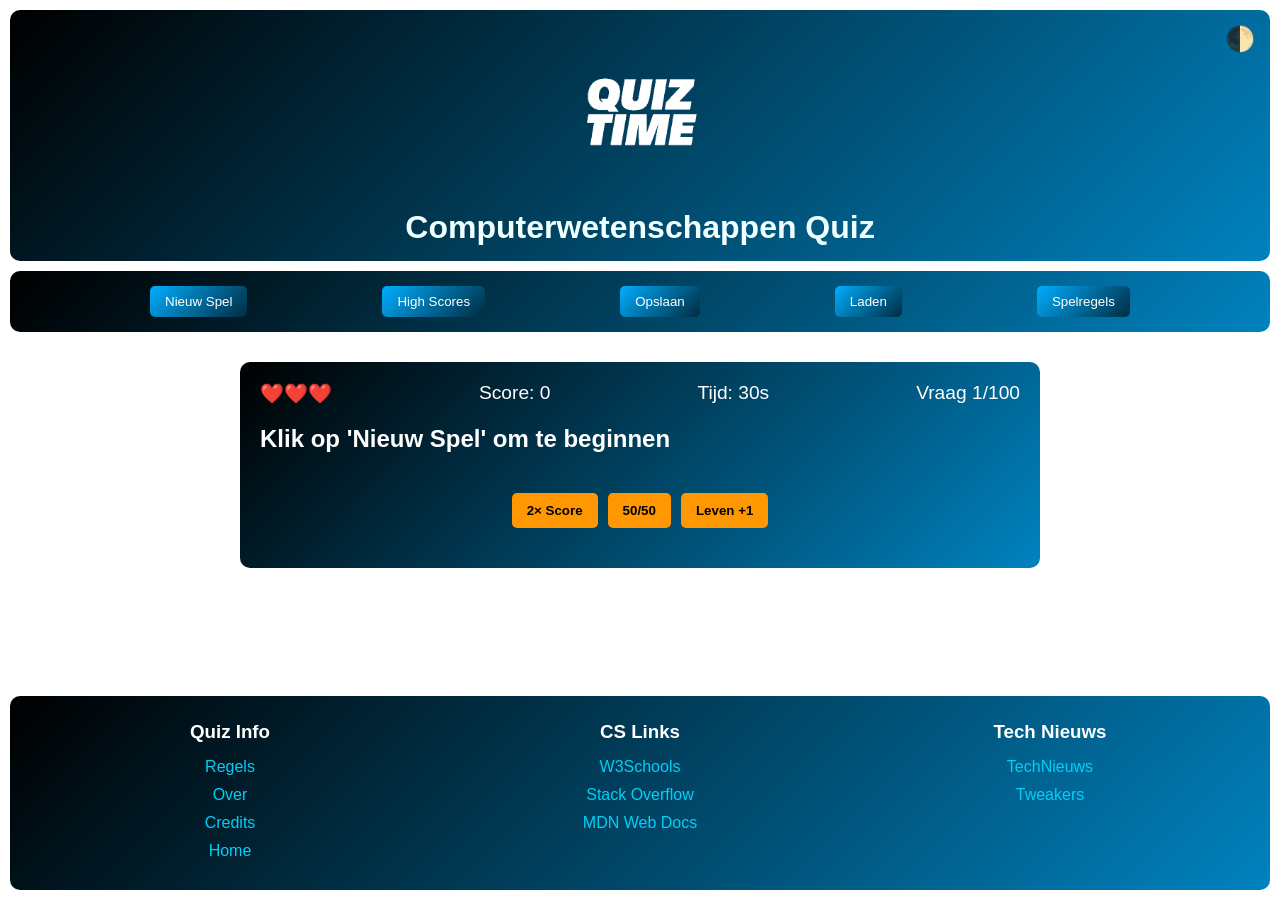
==== index.html @ f4e68dc6 "save" ====
<!DOCTYPE html>
<html lang="nl">
<head>
    <meta charset="UTF-8">
    <meta name="viewport" content="width=device-width, initial-scale=1.0">
    <title>Computerwetenschappen Quiz</title>
    <link rel="stylesheet" href="css/style.css">
</head>
<body>
    <div class="container">
        <header>
            <div class="logo"><img src="img/Quiz-Logo.png" alt="Quiz Logo"></div>
            <h1>Computerwetenschappen Quiz</h1>
            <div class="theme-toggle" id="themeToggle">🌓</div>
        </header>
        <nav class="menu">
            <button id="newGameBtn">Nieuw Spel</button>
            <button id="highScoresBtn">High Scores</button>
            <button id="saveBtn">Opslaan</button>
            <button id="loadBtn">Laden</button>
            <button id="rulesBtn">Spelregels</button>
        </nav>
        <main>
            <div class="quiz-container" id="quizContainer">
                <div class="game-info">
                    <span id="lives">❤️❤️❤️</span>
                    <span id="score">Score: 0</span>
                    <span id="timer">Tijd: 30s</span>
                    <span id="progress">Vraag 1/100</span>
                </div>
                <div class="question-container">
                    <h2 id="question">Klik op 'Nieuw Spel' om te beginnen</h2>
                    <div class="answers" id="answers">
                        <!-- Answers will be inserted here by JavaScript -->
                    </div>
                </div>
                <div class="powerups">
                    <button class="powerup-btn" data-powerup="double">2× Score</button>
                    <button class="powerup-btn" data-powerup="fiftyfifty">50/50</button>
                    <button class="powerup-btn" data-powerup="heal">Leven +1</button>
                </div>
                <button id="nextBtn" class="hidden">Volgende Vraag</button>
            </div>
            <div class="game-over hidden" id="gameOver">
                <h2>Game Over!</h2>
                <p>Je score: <span id="finalScore">0</span></p>
                <p>Highscore: <span id="highscoreDisplay">0</span></p>
                <button id="restartBtn">Opnieuw Spelen</button>
            </div>
        </main>
        <footer>
            <div class="info">
                <h3>Quiz Info</h3>
                <a href="regels.html">Regels</a>
                <a href="over.html">Over</a>
                <a href="credits.html">Credits</a>
                <a href="index.html">Home</a>
            </div>
            <div class="links">
                <h3>CS Links</h3>
                <a href="https://www.w3schools.com/" target="_blank">W3Schools</a>
                <a href="https://stackoverflow.com/" target="_blank">Stack Overflow</a>
                <a href="https://developer.mozilla.org/" target="_blank">MDN Web Docs</a>
            </div>
            <div class="news">
                <h3>Tech Nieuws</h3>
                <a href="https://technieuws.com/" target="_blank">TechNieuws</a>
                <a href="https://tweakers.net/" target="_blank">Tweakers</a>
            </div>
        </footer>
        <script src="js/main.js"></script>
    </div>
</body>
</html>
---- css/style.css ----
* {
    margin: 0;
    padding: 0;
    box-sizing: border-box;
    font-family: 'Arial', sans-serif;
    transition: background-color 0.3s, color 0.3s;
}

body.dark-mode {
    background-color: #121212;
    color: #ffffff;
}

body.light-mode {
    background-color: #f5f5f5;
    color: #333333;
}

.container {
    display: grid;
    grid-template-rows: auto auto 1fr auto;
    grid-template-columns: 1fr;
    min-height: 100vh;
    gap: 10px;
    padding: 10px;
}

header {
    display: flex;
    flex-direction: column;
    align-items: center;
    justify-content: center;
    padding: 15px;
    background: linear-gradient(-45deg, #00aeff, #000000, #00aeff, #000000);
    background-size: 400% 400%;
    animation: gradient 15s ease infinite;
    position: relative;
    
    border-radius: 10px;
}

@keyframes gradient {
    0% { background-position: 0% 50%; }
    50% { background-position: 100% 50%; }
    100% { background-position: 0% 50%; }
}

.logo img {
    max-width: 170px;
    height: auto;
}

h1 {
    margin-top: 10px;
    text-align: center;
    color: azure;
}

.theme-toggle {
    cursor: pointer;
    position: absolute;
    right: 15px;
    top: 15px;
    font-size: 1.5rem;
}

.menu {
    display: flex;
    justify-content: space-evenly;
    flex-wrap: wrap;
    background: linear-gradient(-45deg, #00aeff, #000000, #00aeff, #000000);
    background-size: 400% 400%;
    animation: gradient 15s ease infinite;
    padding: 10px;
    border-radius: 10px;
    
}

.menu button {
    background: linear-gradient(-45deg, #000000, #00aeff, #000000, #00aeff);
    background-size: 400% 400%;
    animation: gradient 15s ease infinite;
    color: white;
    padding: 8px 15px;
    border: none;
    border-radius: 5px;
    margin: 5px;
    cursor: pointer;
    
}

.menu button:hover {
    transform: scale(1.05);
}

main {
    padding: 20px;
    display: flex;
    flex-direction: column;
    align-items: center;
}

.quiz-container {
    width: 100%;
    max-width: 800px;
    background: linear-gradient(-45deg, #00aeff, #000000, #00aeff, #000000);
    background-size: 400% 400%;    
    animation: gradient 15s ease infinite;
    border-radius: 10px;
    padding: 20px;

    color: white;
}

.game-info {
    display: flex;
    justify-content: space-between;
    margin-bottom: 20px;
    font-size: 1.2rem;
}

.question-container {
    margin-bottom: 20px;
}

.question-container h2 {
    margin-bottom: 20px;
    font-size: 1.5rem;
}

.answers {
    display: grid;
    grid-template-columns: 1fr 1fr;
    gap: 10px;
    margin-bottom: 20px;
}

.answer-btn {
    padding: 15px;
    border: none;
    border-radius: 5px;
    background-color: rgba(255, 255, 255, 0.2);
    color: white;
    cursor: pointer;
    font-size: 1rem;
    transition: all 0.3s;
}

.answer-btn:hover {
    background-color: rgba(255, 255, 255, 0.3);
}

.answer-btn.correct {
    background-color: #4CAF50;
}

.answer-btn.wrong {
    background-color: #F44336;
}

.powerups {
    display: flex;
    justify-content: center;
    gap: 10px;
    margin-bottom: 20px;
}

.powerup-btn {
    padding: 10px 15px;
    border: none;
    border-radius: 5px;
    background-color: #FF9800;
    color: #000;
    cursor: pointer;
    font-weight: bold;
}

.powerup-btn:disabled {
    opacity: 0.5;
    cursor: not-allowed;
}

#nextBtn {
    padding: 10px 20px;
    background-color: #4CAF50;
    color: white;
    border: none;
    border-radius: 5px;
    cursor: pointer;
    font-size: 1rem;
    margin: 0 auto;
    display: block;
}

.hidden {
    display: none !important;
}

.game-over {
    text-align: center;
    background-color: rgba(0, 0, 0, 0.8);
    padding: 30px;
    border-radius: 10px;
    color: white;
    max-width: 500px;
    width: 100%;
}

.game-over button {
    padding: 10px 20px;
    background-color: #00aeff;
    color: white;
    border: none;
    border-radius: 5px;
    cursor: pointer;
    font-size: 1rem;
    margin-top: 20px;
}

footer {
    display: flex;
    justify-content: space-around;
    flex-wrap: wrap;
    background: linear-gradient(-45deg, #00aeff, #000000, #00aeff, #000000);
    background-size: 400% 400%;
    animation: gradient 15s ease infinite;
    padding: 15px;
    border-radius: 10px;
    
}

footer div {
    display: flex;
    flex-direction: column;
    align-items: center;
    margin: 10px;
    min-width: 150px;
}

footer a {
    text-decoration: none;
    color: rgb(0, 208, 245);
    margin: 5px 0;
}

footer h3 {
    color: white;
    margin-bottom: 10px;
}

/* Responsive design */
@media (max-width: 750px) {
    .answers {
        grid-template-columns: 1fr;
    }
    
    .menu {
        flex-direction: column;
        align-items: center;
    }
    
    .menu button {
        width: 80%;
    }
}

@media (max-width: 500px) {
    .quiz-container {
        padding: 10px;
    }
    
    .question-container h2 {
        font-size: 1.2rem;
    }
    
    footer {
        flex-direction: column;
        align-items: center;
    }
}
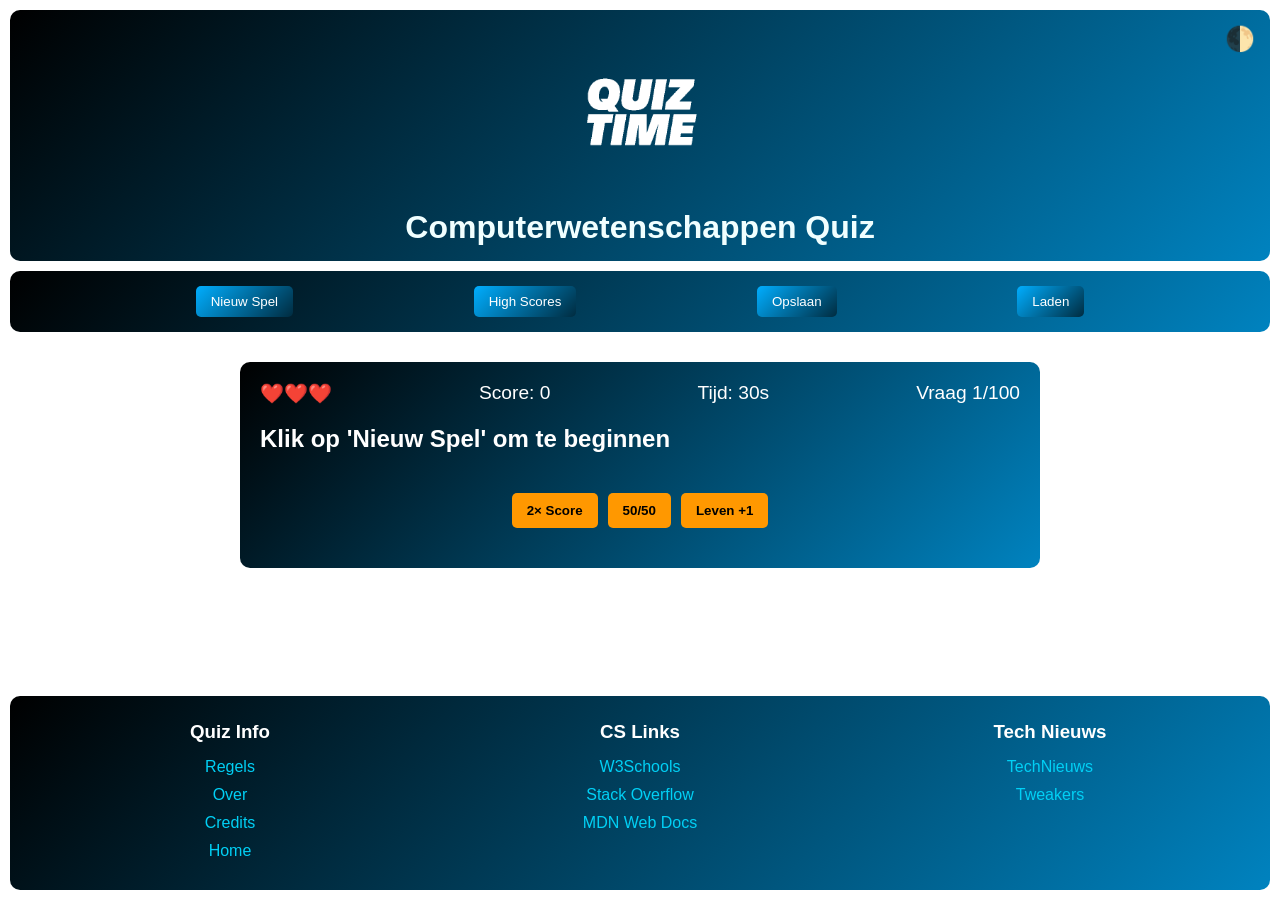
==== commit 91f763cc: "save" ====
--- a/index.html
+++ b/index.html
@@ -18,7 +18,6 @@
             <button id="highScoresBtn">High Scores</button>
             <button id="saveBtn">Opslaan</button>
             <button id="loadBtn">Laden</button>
-            <button id="rulesBtn">Spelregels</button>
         </nav>
         <main>
             <div class="quiz-container" id="quizContainer">
--- a/css/style.css
+++ b/css/style.css
@@ -34,8 +34,7 @@
     background: linear-gradient(-45deg, #00aeff, #000000, #00aeff, #000000);
     background-size: 400% 400%;
     animation: gradient 15s ease infinite;
-    position: relative;
-    
+    position: relative;   
     border-radius: 10px;
 }
 
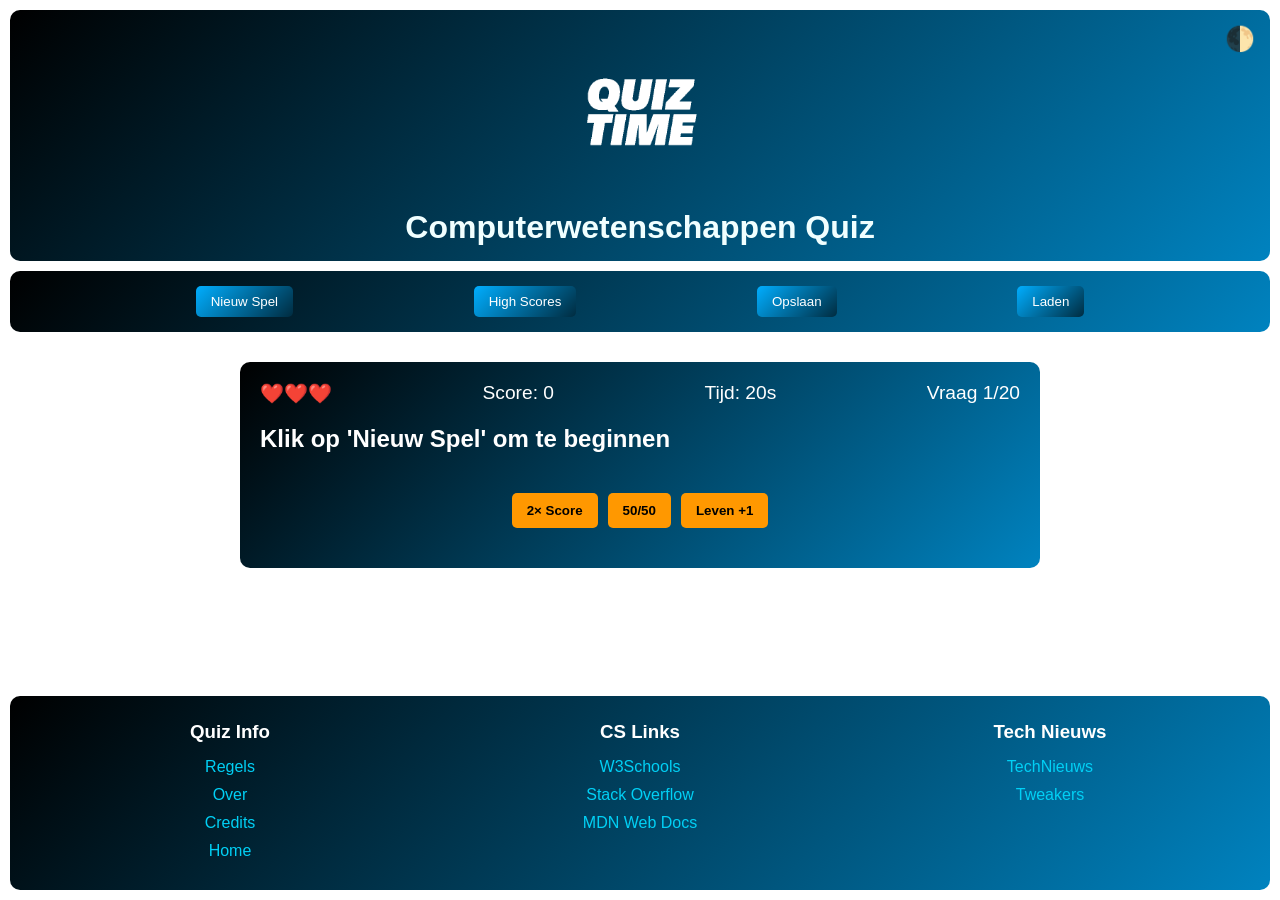
==== commit 378b121f: "save" ====
--- a/index.html
+++ b/index.html
@@ -24,8 +24,8 @@
                 <div class="game-info">
                     <span id="lives">❤️❤️❤️</span>
                     <span id="score">Score: 0</span>
-                    <span id="timer">Tijd: 30s</span>
-                    <span id="progress">Vraag 1/100</span>
+                    <span id="timer">Tijd: 20s</span>
+                    <span id="progress">Vraag 1/20</span>
                 </div>
                 <div class="question-container">
                     <h2 id="question">Klik op 'Nieuw Spel' om te beginnen</h2>
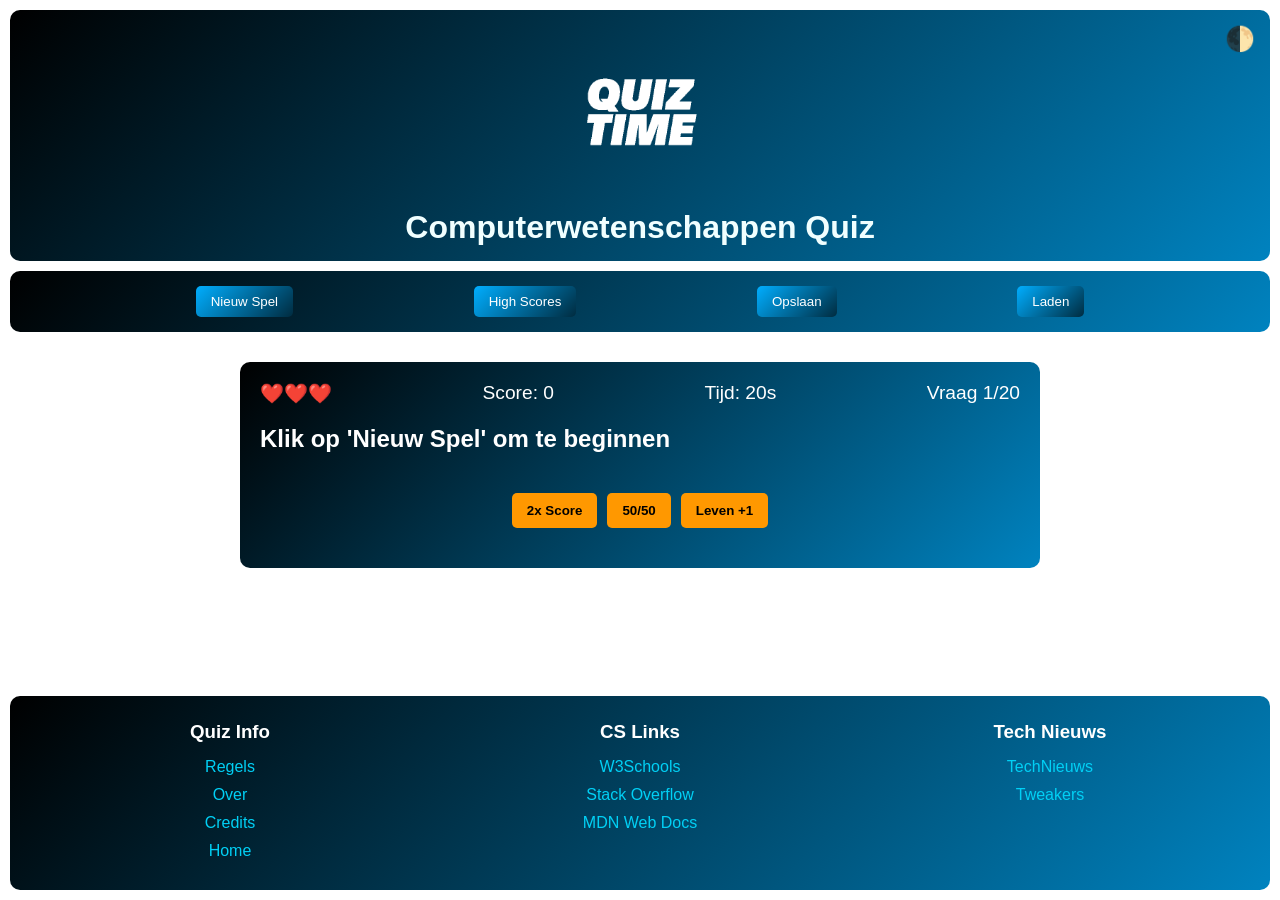
==== commit 617ea9e5: "save" ====
--- a/index.html
+++ b/index.html
@@ -34,7 +34,7 @@
                     </div>
                 </div>
                 <div class="powerups">
-                    <button class="powerup-btn" data-powerup="double">2× Score</button>
+                    <button class="powerup-btn" data-powerup="double">2x Score</button>
                     <button class="powerup-btn" data-powerup="fiftyfifty">50/50</button>
                     <button class="powerup-btn" data-powerup="heal">Leven +1</button>
                 </div>
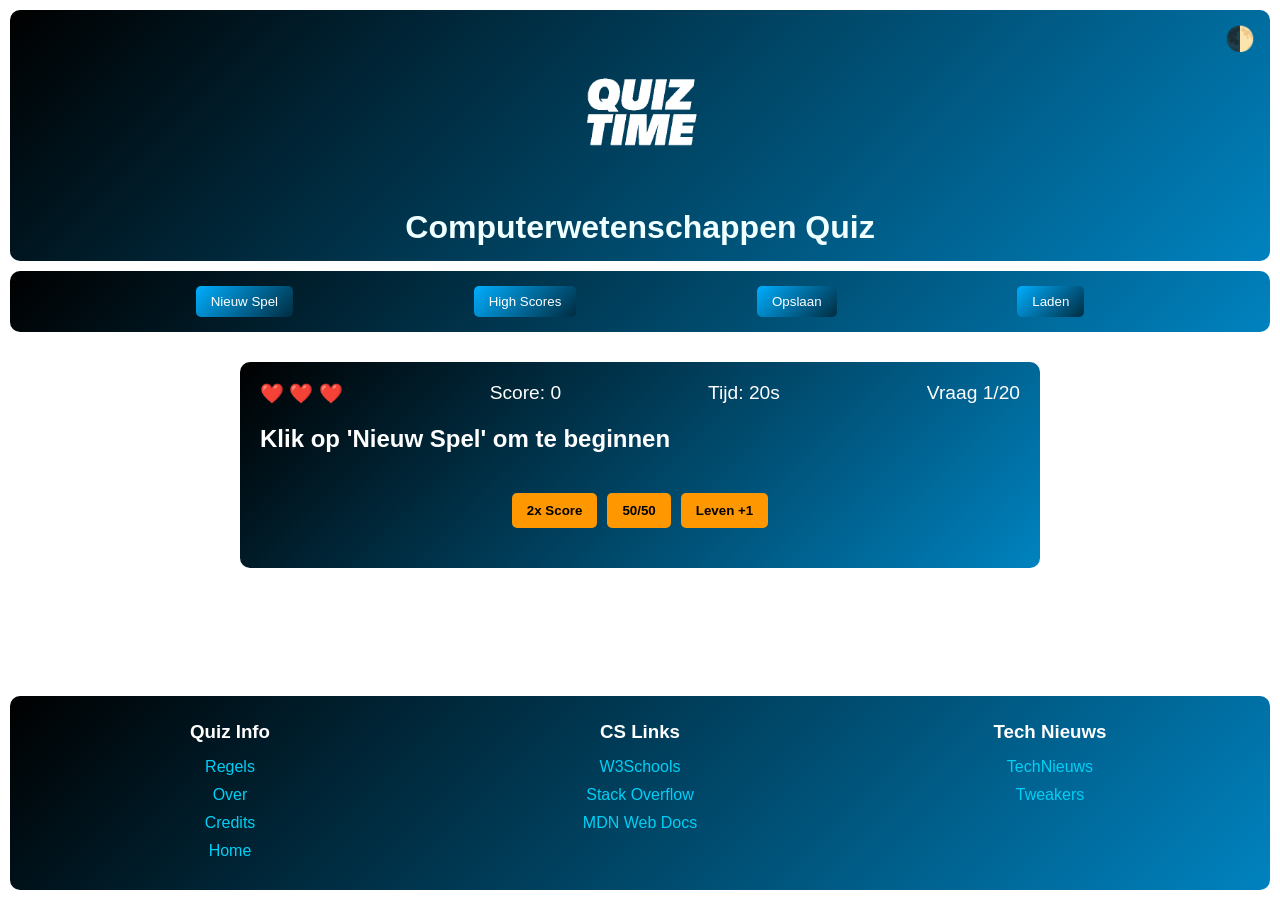
==== commit a1ba53e3: "save" ====
--- a/index.html
+++ b/index.html
@@ -11,7 +11,7 @@
         <header>
             <div class="logo"><img src="img/Quiz-Logo.png" alt="Quiz Logo"></div>
             <h1>Computerwetenschappen Quiz</h1>
-            <div class="theme-toggle" id="themeToggle">🌓</div>
+            <div class="theme-toggle" id="themeToggle">&#x1F313;</div>
         </header>
         <nav class="menu">
             <button id="newGameBtn">Nieuw Spel</button>
@@ -22,7 +22,7 @@
         <main>
             <div class="quiz-container" id="quizContainer">
                 <div class="game-info">
-                    <span id="lives">❤️❤️❤️</span>
+                    <span id="lives">&#x2764;&#xFE0F; &#x2764;&#xFE0F; &#x2764;&#xFE0F;</span>
                     <span id="score">Score: 0</span>
                     <span id="timer">Tijd: 20s</span>
                     <span id="progress">Vraag 1/20</span>
@@ -30,7 +30,6 @@
                 <div class="question-container">
                     <h2 id="question">Klik op 'Nieuw Spel' om te beginnen</h2>
                     <div class="answers" id="answers">
-                        <!-- Answers will be inserted here by JavaScript -->
                     </div>
                 </div>
                 <div class="powerups">
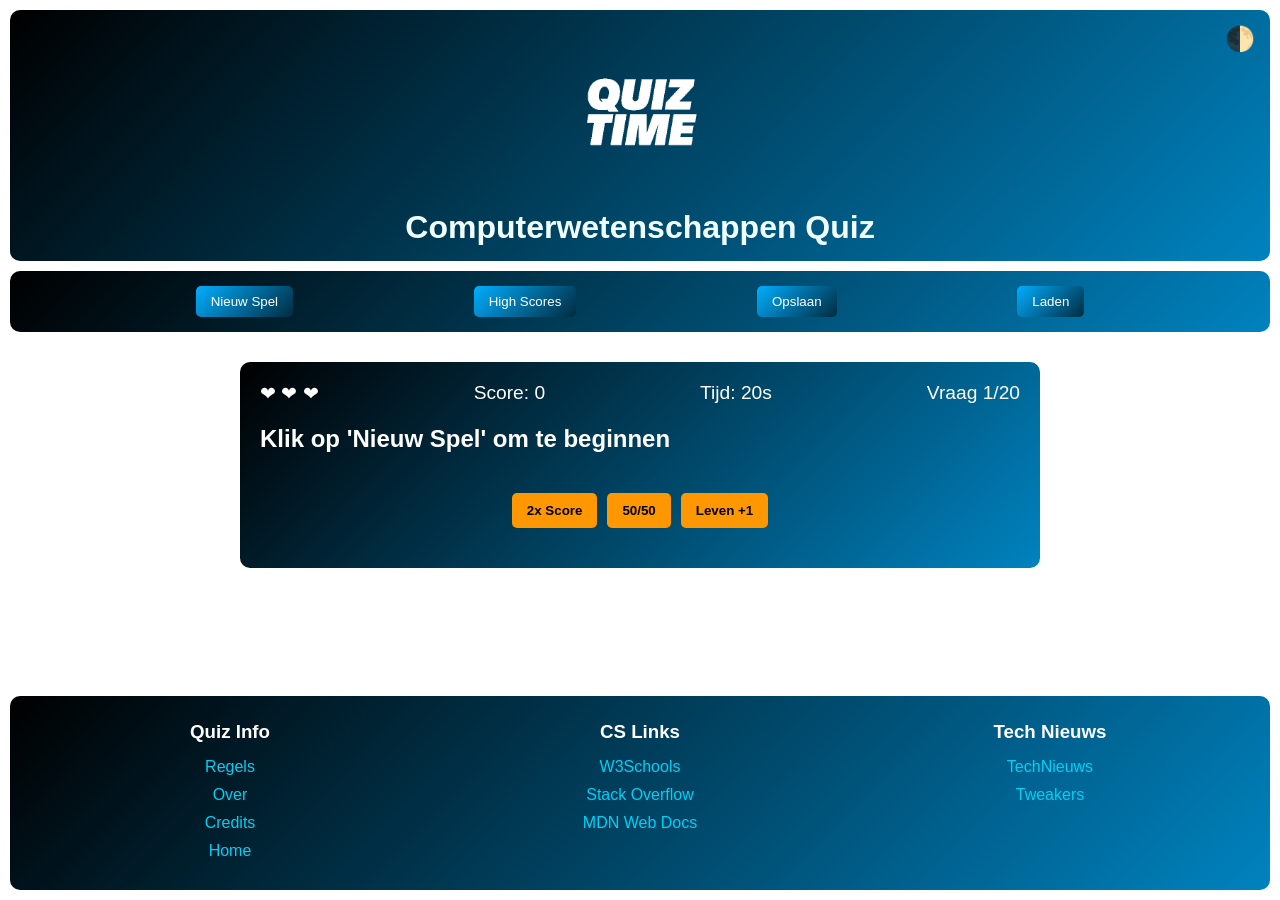
==== commit a2d0fbe3: "save" ====
--- a/index.html
+++ b/index.html
@@ -22,7 +22,7 @@
         <main>
             <div class="quiz-container" id="quizContainer">
                 <div class="game-info">
-                    <span id="lives">&#x2764;&#xFE0F; &#x2764;&#xFE0F; &#x2764;&#xFE0F;</span>
+                    <span id="lives">&#x2764; &#x2764; &#x2764;</span>
                     <span id="score">Score: 0</span>
                     <span id="timer">Tijd: 20s</span>
                     <span id="progress">Vraag 1/20</span>
--- a/css/style.css
+++ b/css/style.css
@@ -107,7 +107,6 @@
     animation: gradient 15s ease infinite;
     border-radius: 10px;
     padding: 20px;
-
     color: white;
 }
 
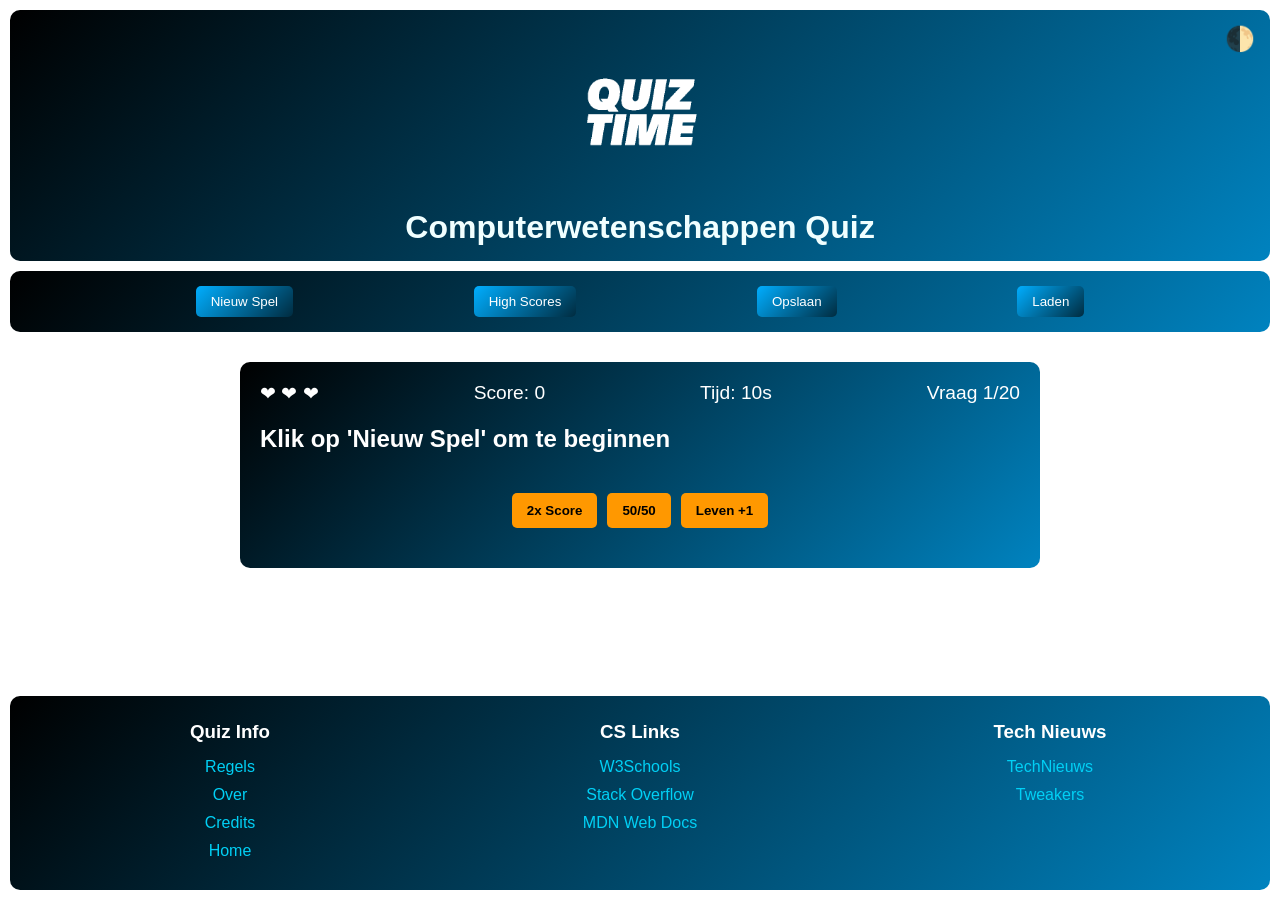
==== commit 6d6d0553: "save" ====
--- a/index.html
+++ b/index.html
@@ -24,7 +24,7 @@
                 <div class="game-info">
                     <span id="lives">&#x2764; &#x2764; &#x2764;</span>
                     <span id="score">Score: 0</span>
-                    <span id="timer">Tijd: 20s</span>
+                    <span id="timer">Tijd: 10s</span>
                     <span id="progress">Vraag 1/20</span>
                 </div>
                 <div class="question-container">
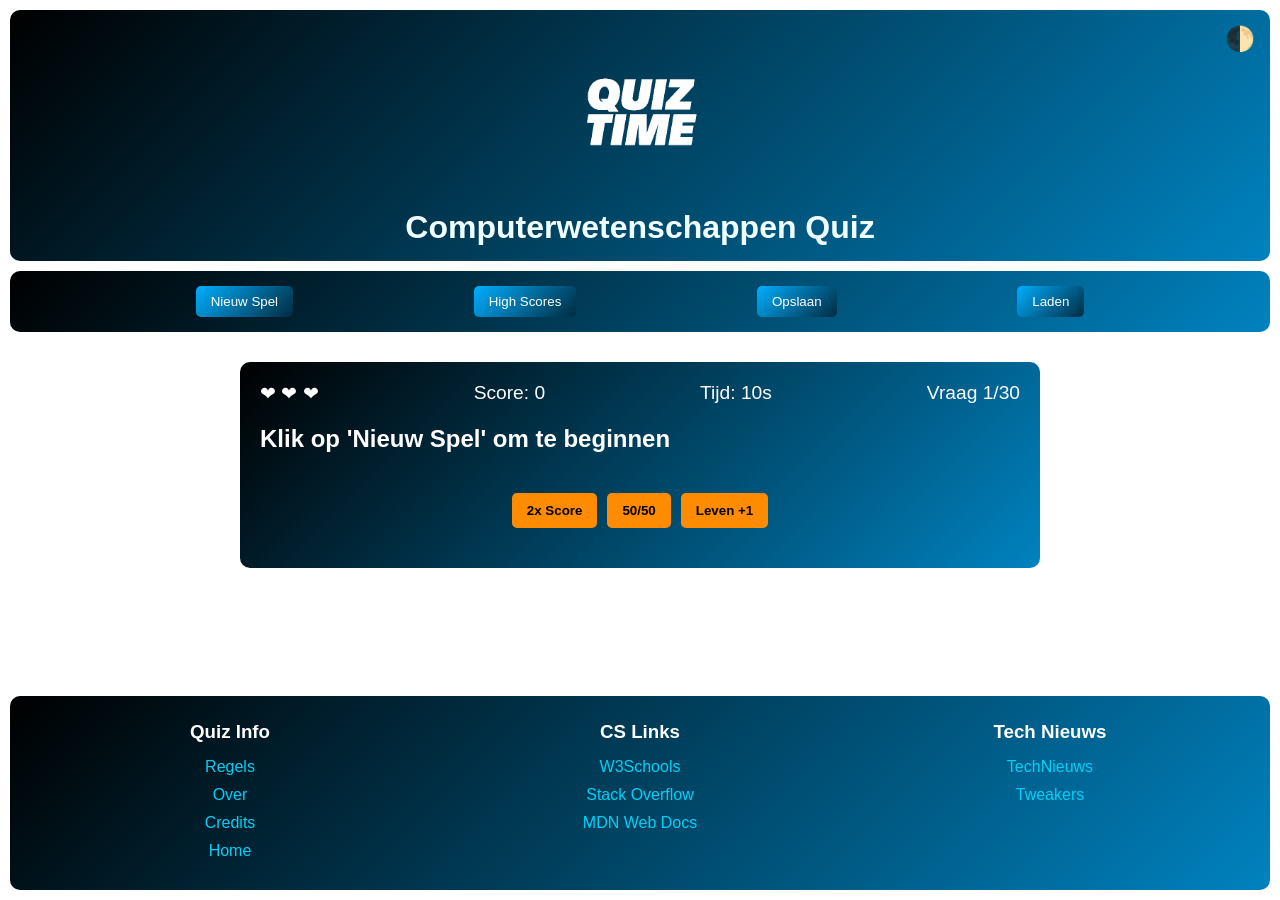
==== commit 353cce59: "save" ====
--- a/index.html
+++ b/index.html
@@ -25,7 +25,7 @@
                     <span id="lives">&#x2764; &#x2764; &#x2764;</span>
                     <span id="score">Score: 0</span>
                     <span id="timer">Tijd: 10s</span>
-                    <span id="progress">Vraag 1/20</span>
+                    <span id="progress">Vraag 1/30</span>
                 </div>
                 <div class="question-container">
                     <h2 id="question">Klik op 'Nieuw Spel' om te beginnen</h2>
--- a/css/style.css
+++ b/css/style.css
@@ -92,6 +92,31 @@
     transform: scale(1.05);
 }
 
+.achievement {
+    position: fixed;
+    top: 20px;
+    left: 50%;
+    transform: translateX(-50%);
+    background: linear-gradient(135deg, #4CAF50, #8BC34A);
+    color: white;
+    padding: 15px 25px;
+    border-radius: 5px;
+    box-shadow: 0 4px 8px rgba(0,0,0,0.3);
+    z-index: 1000;
+    font-weight: bold;
+    text-align: center;
+    animation: slideIn 0.5s forwards, fadeOut 0.5s 1.5s forwards;
+}
+
+@keyframes slideIn {
+    from { top: -50px; opacity: 0; }
+    to { top: 20px; opacity: 1; }
+}
+
+@keyframes fadeOut {
+    from { opacity: 1; }
+    to { opacity: 0; }
+}
 main {
     padding: 20px;
     display: flex;
@@ -167,15 +192,43 @@
     padding: 10px 15px;
     border: none;
     border-radius: 5px;
-    background-color: #FF9800;
+    background-color: #FF8C00; /* Donkerder oranje */
     color: #000;
     cursor: pointer;
     font-weight: bold;
+    transition: all 0.3s ease;
+}
+
+.powerup-btn:hover:not(:disabled) {
+    background-color: #FFA500; /* Lichter oranje bij hover */
+    transform: scale(1.05);
+    box-shadow: 0 2px 5px rgba(0,0,0,0.2);
 }
 
 .powerup-btn:disabled {
-    opacity: 0.5;
+    background-color: #808080; /* Grijs */
+    opacity: 0.7;
     cursor: not-allowed;
+    transform: none;
+    box-shadow: none;
+}
+
+.powerup-cooldown {
+    position: relative;
+    overflow: hidden;
+}
+
+.powerup-cooldown::after {
+    content: '';
+    position: absolute;
+    bottom: 0;
+    left: 0;
+    right: 0;
+    height: 3px;
+    background-color: rgba(255,255,255,0.5);
+    transform: scaleX(0);
+    transform-origin: left;
+    transition: transform linear;
 }
 
 #nextBtn {
@@ -204,6 +257,27 @@
     width: 100%;
 }
 
+.game-over h2 {
+    font-size: 2.5rem;
+    margin-bottom: 20px;
+}
+
+.game-over.win h2 {
+    color: #4CAF50;
+    text-shadow: 0 0 10px rgba(76, 175, 80, 0.7);
+    animation: pulse 1.5s infinite;
+}
+
+.game-over.lose h2 {
+    color: #F44336;
+}
+
+@keyframes pulse {
+    0% { transform: scale(1); }
+    50% { transform: scale(1.1); }
+    100% { transform: scale(1); }
+}
+
 .game-over button {
     padding: 10px 20px;
     background-color: #00aeff;
@@ -275,4 +349,6 @@
         flex-direction: column;
         align-items: center;
     }
-}+}
+
+
